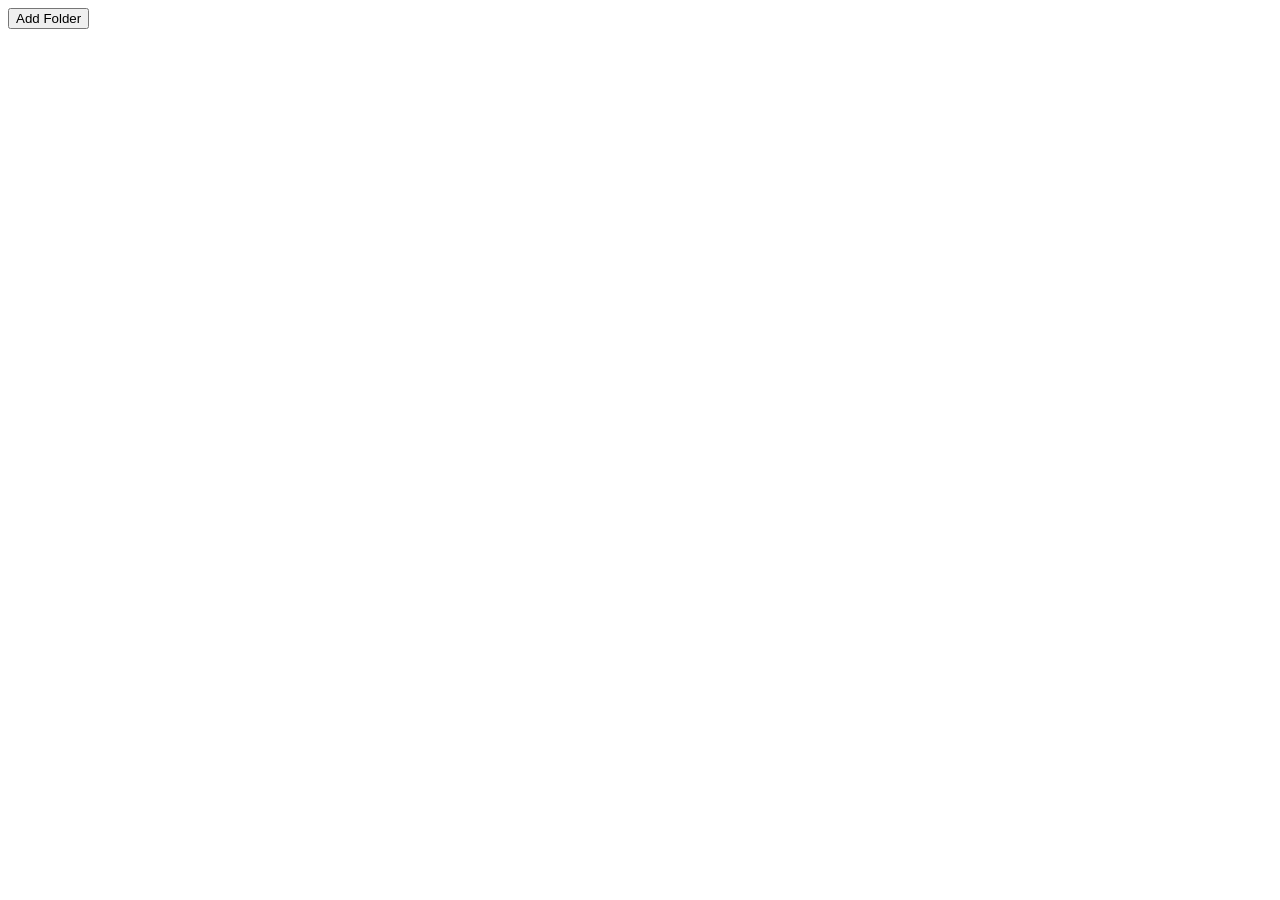
==== webApp/index.html @ 5538f29a "new project" ====
<html>
    <head>
        <title>My first hands on frontend</title>
        <link rel="stylesheet" href="style.css">
    </head>

    <body>
        <button id="btnAddFolder">Add Folder</button>
        <div id="divContainer"></div>

        <template id="pageTemplates">
            <div class="folder">
                <span action="edit">edit</span>
                <span action="delete">delete</span>
                <div purpose="name"></div>
            </div>
        </template>

        <script type="text/javascript" src="main.js"></script>
    </body>
</html>
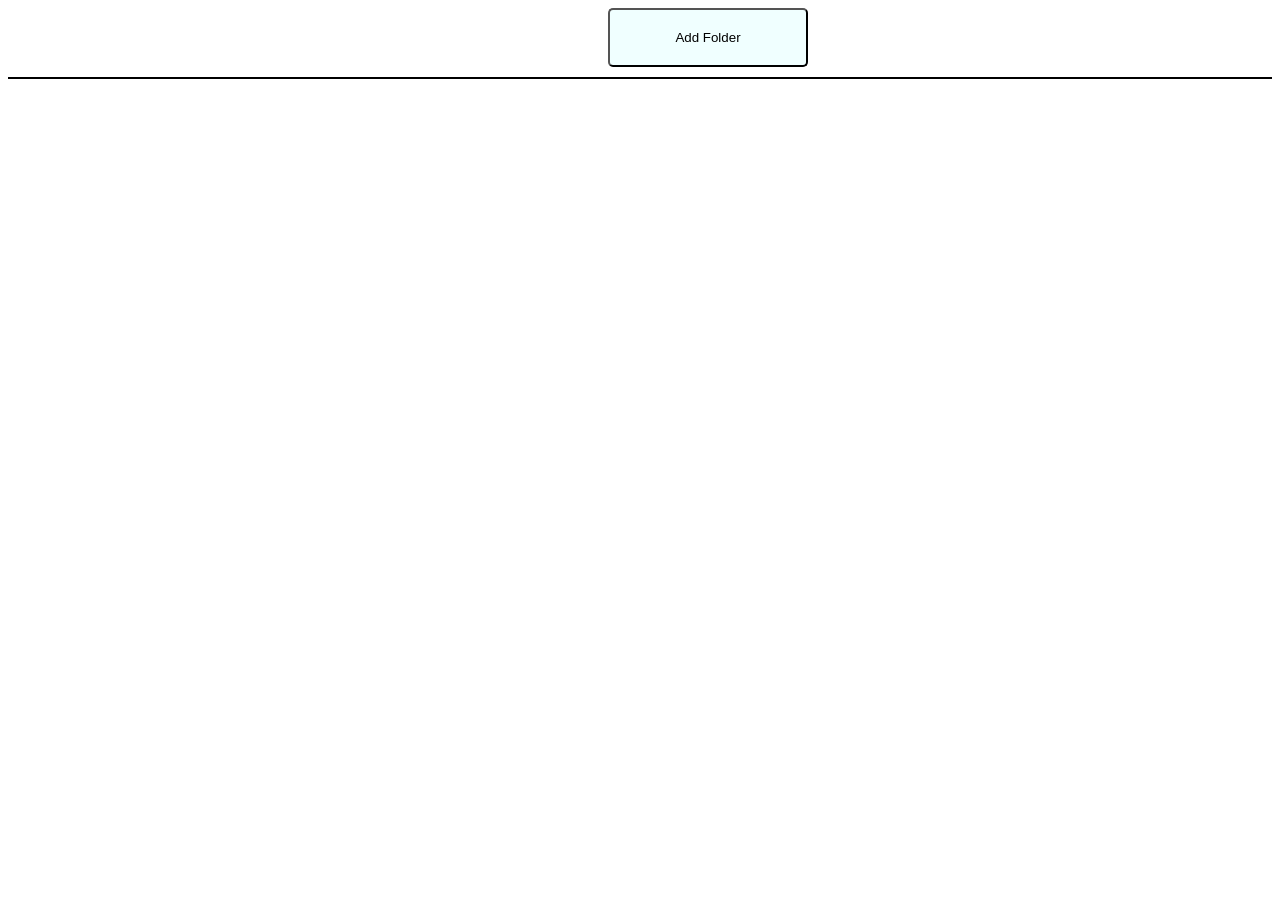
==== commit e195d3b3: "add delete and edit completed" ====
--- a/webApp/index.html
+++ b/webApp/index.html
@@ -1,7 +1,8 @@
+
 <html>
     <head>
         <title>My first hands on frontend</title>
-        <link rel="stylesheet" href="style.css">
+        <link rel= "stylesheet" href="style.css">
     </head>
 
     <body>
@@ -16,6 +17,6 @@
             </div>
         </template>
 
-        <script type="text/javascript" src="main.js"></script>
+        <script type="text/javascript" src="main3.js"></script>
     </body>
 </html>
--- a/webApp/style.css
+++ b/webApp/style.css
@@ -0,0 +1,37 @@
+#btnAddFolder {
+    border-radius: 5px;
+    background-color: azure;
+    width: 200px;
+    margin-left: 600px;
+    padding: 20px;
+    cursor: pointer;
+}
+
+#btnAddFolder:hover {
+    transform: scale(1.02);
+}
+
+#divContainer {
+    border: 1px solid black;
+    display: flex;
+    margin-top: 10px;
+}
+
+.folder {
+    background-color: teal;
+    border-radius: 5px;
+    height: 100px;
+    width: 100px;
+    padding: 10px;
+    margin: 10px;
+}
+
+.folder [action]{
+    text-decoration: underline;
+    cursor: pointer;
+}
+
+div[purpose=name]{
+    margin-top: 50px;
+    color: white;
+}
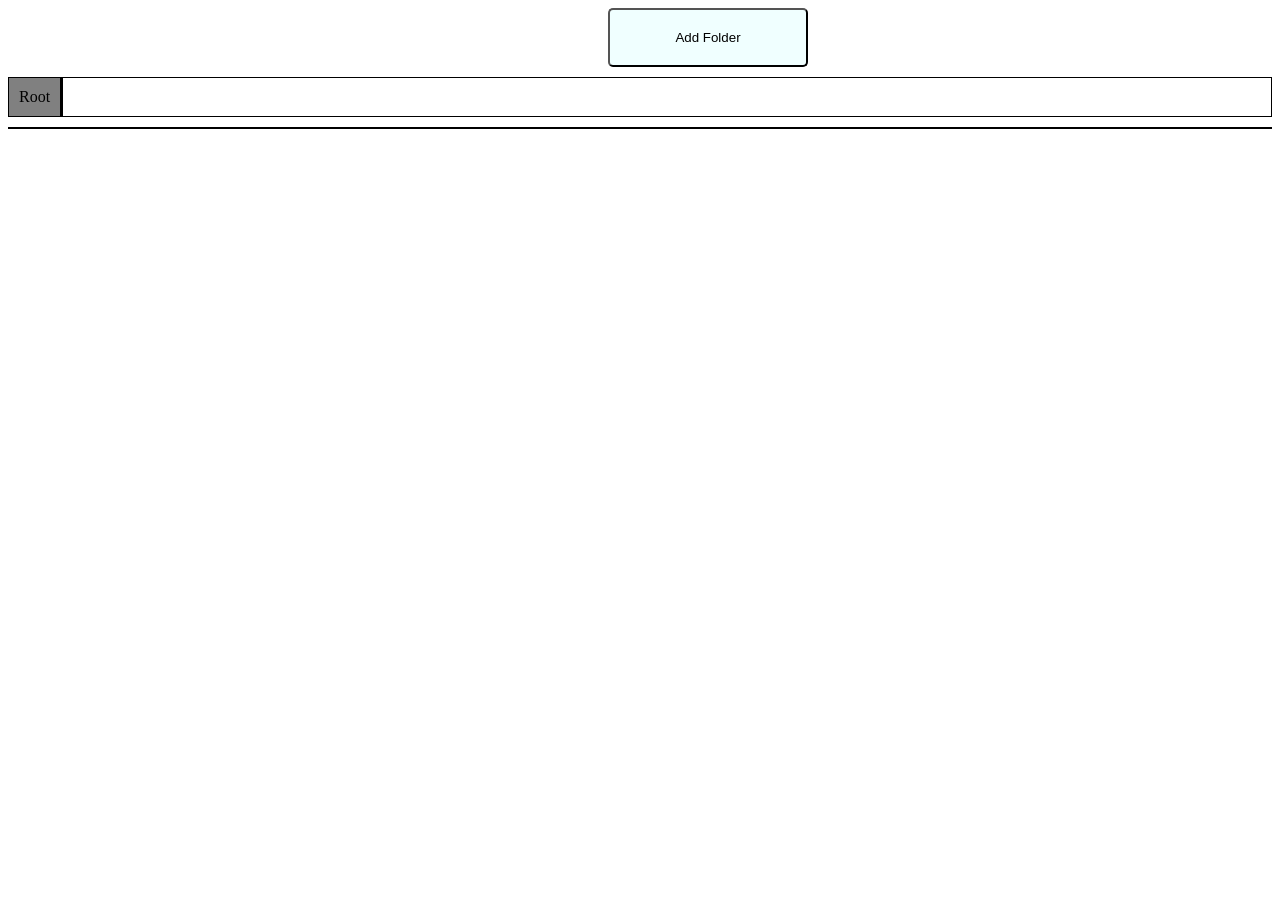
==== commit b265acd7: "restructured everything" ====
--- a/webApp/index.html
+++ b/webApp/index.html
@@ -2,21 +2,26 @@
 <html>
     <head>
         <title>My first hands on frontend</title>
-        <link rel= "stylesheet" href="style.css">
+        <link rel="stylesheet" href="style.css">
     </head>
 
     <body>
         <button id="btnAddFolder">Add Folder</button>
+        <div id="divBreadCrumb">
+            <a class="path" fid="-1">Root</a>
+        </div>
         <div id="divContainer"></div>
 
         <template id="pageTemplates">
             <div class="folder">
                 <span action="edit">edit</span>
                 <span action="delete">delete</span>
+                <span action="view">view</span>
                 <div purpose="name"></div>
             </div>
+            <a class="path"></a>
         </template>
 
-        <script type="text/javascript" src="main3.js"></script>
+        <script type="text/javascript" src="main.js"></script>
     </body>
 </html>
--- a/webApp/style.css
+++ b/webApp/style.css
@@ -1,3 +1,4 @@
+
 #btnAddFolder {
     border-radius: 5px;
     background-color: azure;
@@ -11,6 +12,29 @@
     transform: scale(1.02);
 }
 
+#divBreadCrumb {
+    border: 1px solid black;
+    display: flex;
+    margin-top: 10px;
+    margin-bottom: 10px;
+}
+
+.path {
+    cursor: pointer;
+
+    background-color: gray;
+    color: black;
+
+    padding: 10px;
+    border-right: 3px solid black;
+}
+
+.path:hover{
+    background-color: white;
+    color: blue;
+    text-decoration: underline;
+}
+
 #divContainer {
     border: 1px solid black;
     display: flex;
@@ -21,7 +45,7 @@
     background-color: teal;
     border-radius: 5px;
     height: 100px;
-    width: 100px;
+    width: 150px;
     padding: 10px;
     margin: 10px;
 }
@@ -34,4 +58,4 @@
 div[purpose=name]{
     margin-top: 50px;
     color: white;
-}+}
